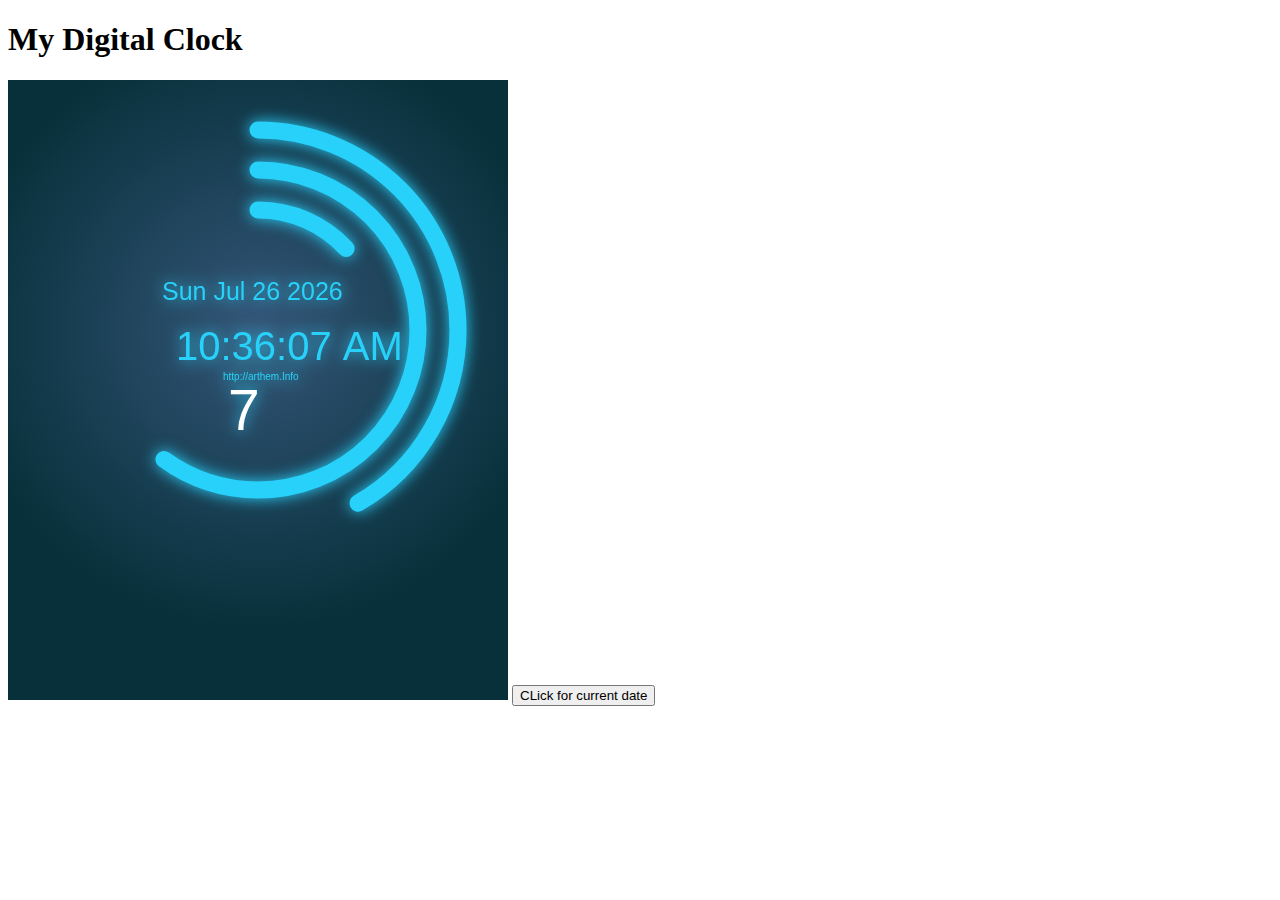
==== canvas/whiteclock/index.html @ 3f4f1839 "Initial commit" ====
<!DOCTYPE html>
<html lang="en">
  <head>
    <meta charset="utf-8">
    <title>Clock Canvas</title>
    <link rel="stylesheet" type="text/css" href="clockstyle.css">
  </head>
  <body>
  <h1>My Digital Clock</h1>
<canvas id="canvas" width="500" height="620">
</canvas>
<img id="myClock" />
<button id="date" onclick="digTime()">CLick for current date</button>
<script src="clockscript.js"></script>
  </body>
</html>
---- canvas/whiteclock/clockstyle.css ----
canvas {
    display: none;
}
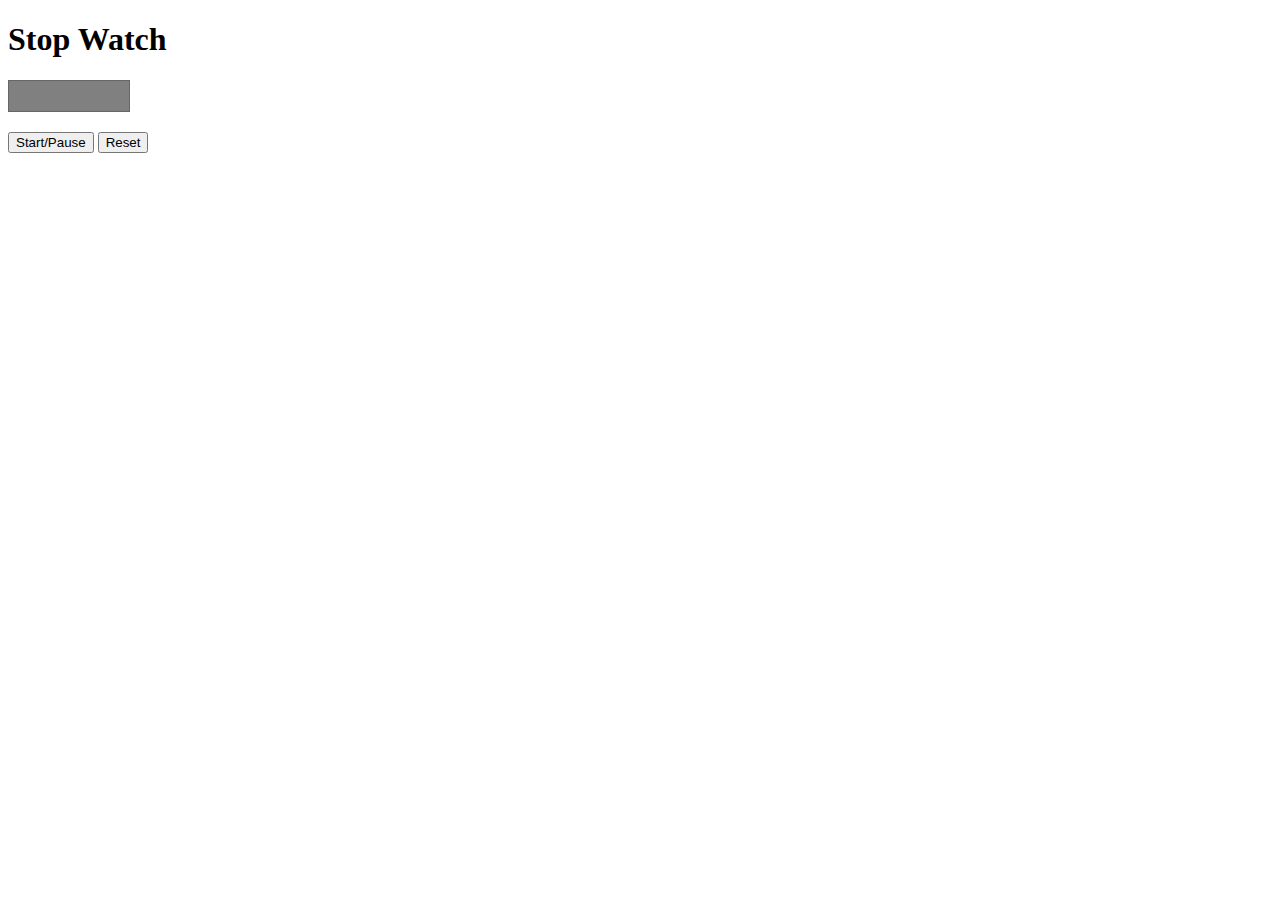
==== commit 202a5e19: "Update index.html" ====
--- a/canvas/whiteclock/index.html
+++ b/canvas/whiteclock/index.html
@@ -6,13 +6,26 @@
     <meta charset="utf-8">
     <title>Clock Canvas</title>
     <link rel="stylesheet" type="text/css" href="clockstyle.css">
+    <script src="clockscript.js"></script>
   </head>
   <body>
-  <h1>My Digital Clock</h1>
-<canvas id="canvas" width="500" height="620">
-</canvas>
-<img id="myClock" />
-<button id="date" onclick="digTime()">CLick for current date</button>
-<script src="clockscript.js"></script>
+  <h1>Stop Watch</h1>
+
+<script>
+document.getElementById("startStop").addEventListener("click", startStop());
+document.getElementById("reset").addEventListener("click", reset());
+
+</script>
+
+
+<p id="output"></p>
+<div id = "controls">
+<button id="startStop" onclick="startStop()">Start/Pause</button>
+<button id="reset" onclick="reset()">Reset</button>
+
+
+
+</div>
+
   </body>
-</html>+</html>
--- a/canvas/whiteclock/clockstyle.css
+++ b/canvas/whiteclock/clockstyle.css
@@ -1,3 +1,8 @@
-canvas {
-    display: none;
-}+#output {
+    width: 120px;
+    height: 30px;
+    background-color: gray;
+    text-align: center;
+    border: 1px solid #666;
+    font-size: 20px;
+}
